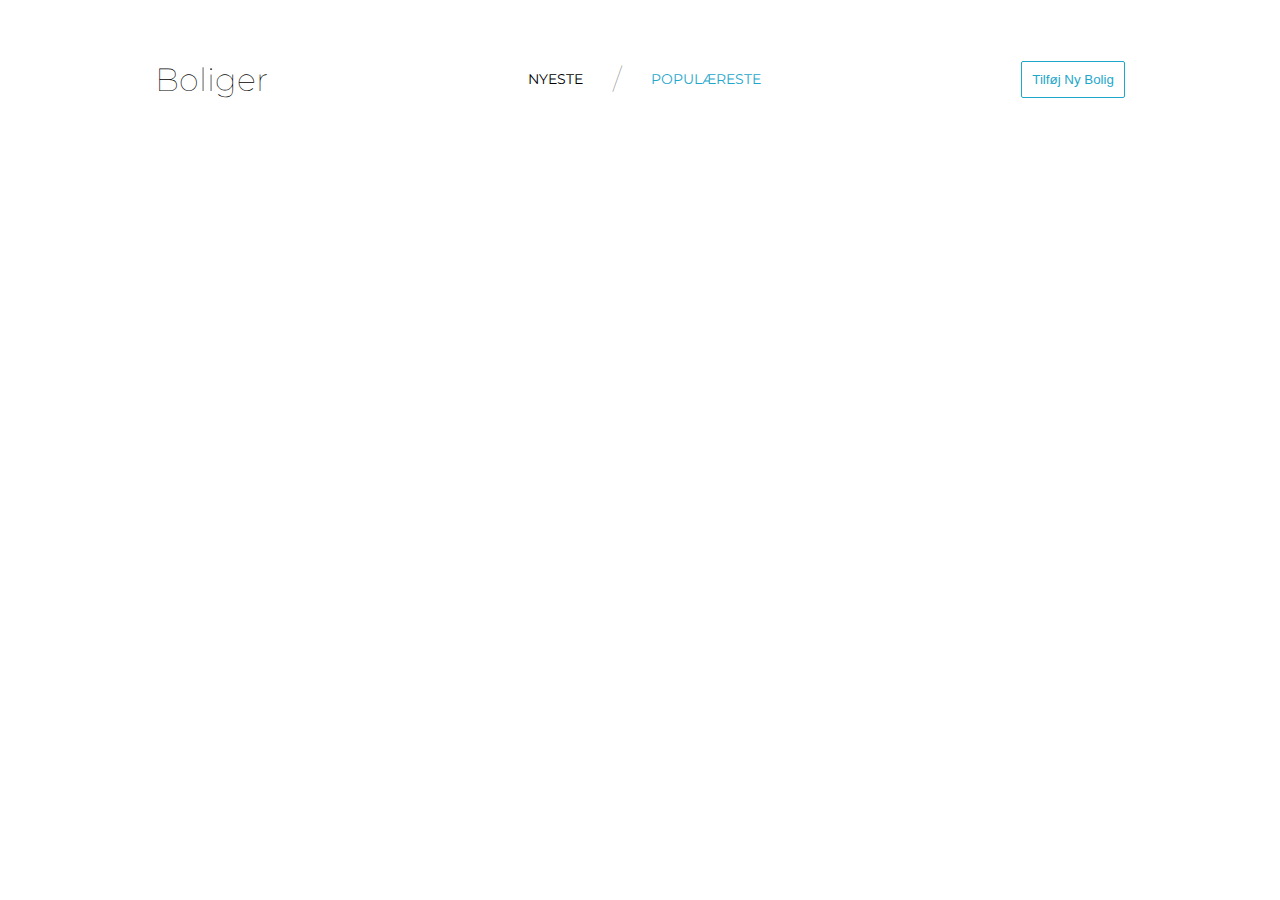
==== index.html @ 61c385f7 "initial commit" ====
<!DOCTYPE html>
<html lang="en">
<head>
    <meta charset="UTF-8">
    <title>Fetching Assignment</title>
    <link rel="stylesheet" href="style.css">
</head>

<body>
    <header>
        <h1>Boliger</h1>
        <nav>
            <a href="">nyeste</a>
            <span class="slash">/</span>
            <a href="">populæreste</a>
        </nav>
        <button>Tilføj Ny Bolig</button>
    </header>
    <main>

    </main>
    <template>
        <article class="post">
            <div class="imgbox">
                <img class="houseimg" src="" alt="">
                <div class="tools">
                    <img src="img/icon-1.svg" alt="">
                    <img src="img/icon-2.svg" alt="">
                    <img src="img/icon-3.svg" alt="">
                </div>
            </div>
            <div class="box">
                <h2></h2>
                <div class="description">
                </div>
                <ul>
                    <li><span class="bed"></span><br>Senge</li>
                    <li><span class="bath"></span><br>Badeværelser</li>
                    <li><span class="sqm"></span><span> m<sup>2</sup></span><br>Kvadratmeter </li>
                </ul>
                <button>Se Bolig</button>
            </div>
        </article>
    </template>

    <script src="main.js"></script>

</body></html>
---- style.css ----
@import url('https://fonts.googleapis.com/css2?family=Montserrat&display=swap');

* {
    padding: 0;
    margin: 0;
    box-sizing: border-box;
}

body {
    min-height: 100vh;
    font-family: Montserrat;
    padding: 20px;
}
/*header*/

header {
    display: flex;
    justify-content: space-around;
    align-items: center;
    flex-wrap: wrap;
    padding: 20px;
    margin-bottom: 40px;
}

header h1 {
    font-weight: 1;
}

header a {
    color: black;
    text-decoration: none;
    text-transform: uppercase;
    padding: 30px;
    font-size: 14px;
}

header a:hover, header a:nth-child(3), h1:hover {
    color: #1EA7CB;
    cursor: pointer;
}

header button {
    color: #1EA7CB;
    padding: 10px;
    border: 1px solid;
    border-radius: 2px;
    cursor: pointer;
    background: white;
}

/*main*/
main {
    display: grid;
    grid-template-columns: repeat( auto-fit, minmax(350px, 1fr) );
    grid-gap: 50px;
    width: 100%;
    max-width: 1200px;
    margin: 0 auto;
}

/*article card*/

article {
    height: 420px;
    text-align: center;
    position: relative;
    box-shadow: 5px -2px 33px -18px rgba(0,0,0,0.75);
}

article, .imgbox, .tools, .houseimg {
    border-top-left-radius: 4px;
    border-top-right-radius: 4px;
}

article, button {
    border-bottom-left-radius: 4px;
    border-bottom-right-radius: 4px;
}

article h2 {
    padding-top: 20px;
    padding-bottom: 40px;
}

article ul {
    display: -webkit-flex;
    justify-content: space-between;
    list-style: none;

    padding: 10px;
    padding-bottom: 0;
}

article button{
    width: 100%;
    border: none;
    color: white;
    padding: 14px;
    background: #1EA7CB;
    position: absolute;
    bottom: 0;
    left: 0;
    cursor: pointer;
}

ul li, .slash {

    font-weight: 1;
    color:gray;
}

nav {
    display: flex;
    align-items: center;
}

ul li span {

    font-weight: 500;
    font-size: 1.2rem;
    color: black;
}

.slash {
    font-size: 28px;
}

.houseimg {
    height: 100%;
    width: 100%;
    object-fit: cover;
}

.imgbox {
    position: relative;
    background: lightblue;
    height: 200px;
}

/*tools hover box*/

.tools {
    position: absolute;
    height: 100%;
    width: 100%;
    top: 0;
    left: 0;
    z-index: 2;
    opacity: 0;
    transition: 1s;
    display: flex;
    align-items: center;
    justify-content: space-around;
}

.imgbox:hover .tools {
    background: rgb(0,0,0,.7);
    opacity: 1;
    transition: 1s;
}

.tools img:hover {
    cursor: pointer;
    transform: scale(1.1);
}
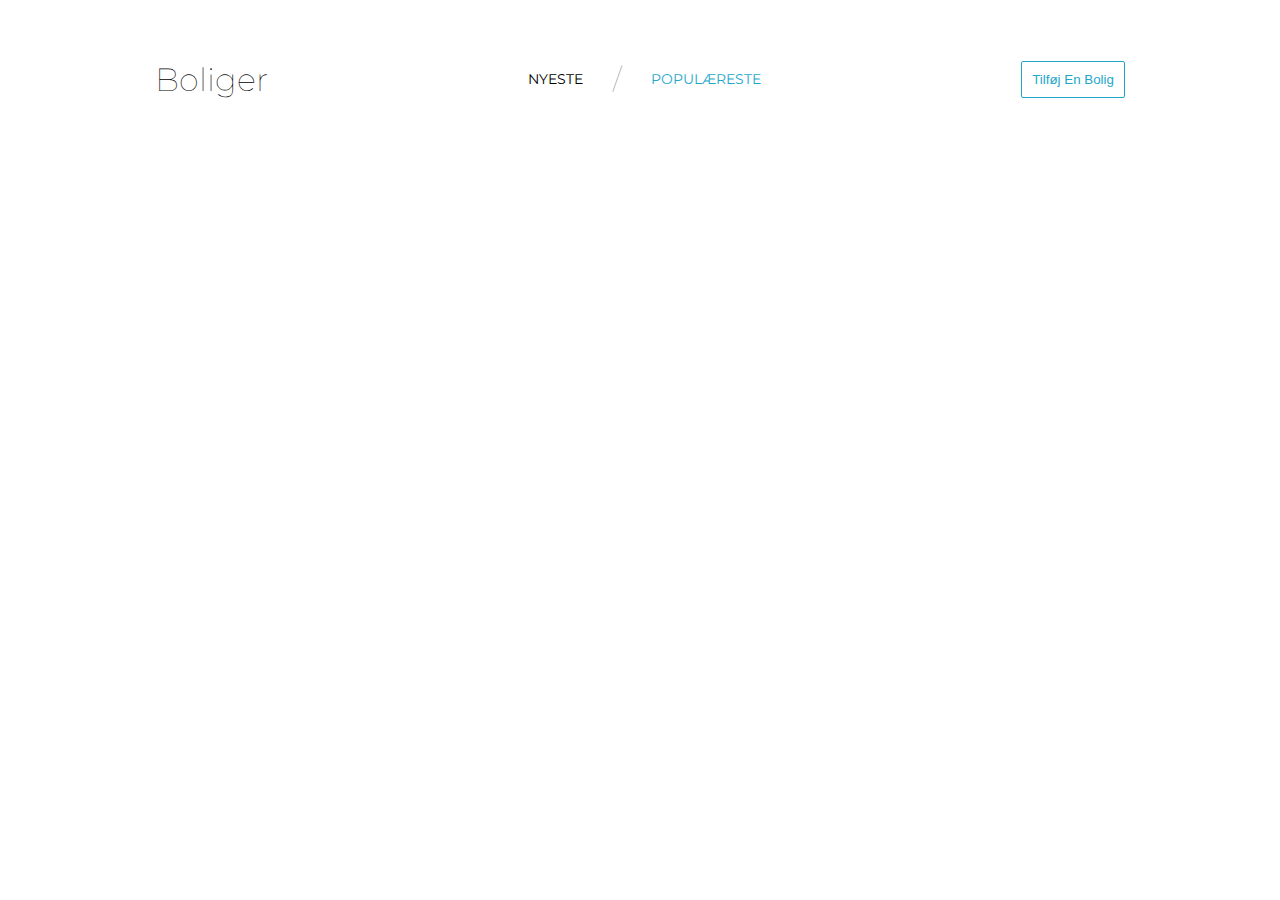
==== commit 0f4beb71: "commit" ====
--- a/index.html
+++ b/index.html
@@ -14,7 +14,7 @@
             <span class="slash">/</span>
             <a href="">populæreste</a>
         </nav>
-        <button>Tilføj Ny Bolig</button>
+        <button>Tilføj En Bolig</button>
     </header>
     <main>
 
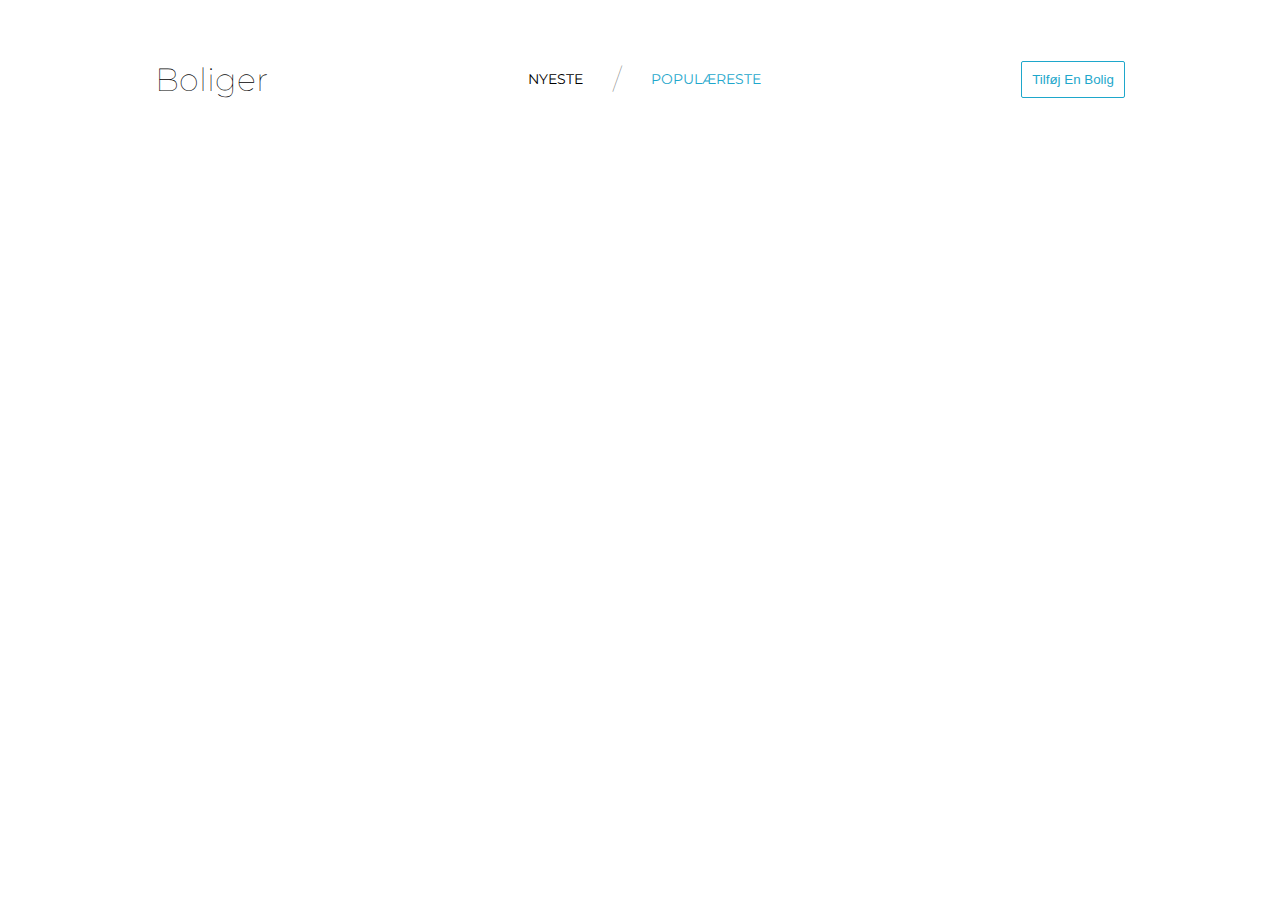
==== commit 7c6573f3: "commit" ====
--- a/index.html
+++ b/index.html
@@ -2,6 +2,7 @@
 <html lang="en">
 <head>
     <meta charset="UTF-8">
+    <meta http-equiv="Content-Security-Policy" content="upgrade-insecure-requests">
     <title>Fetching Assignment</title>
     <link rel="stylesheet" href="style.css">
 </head>
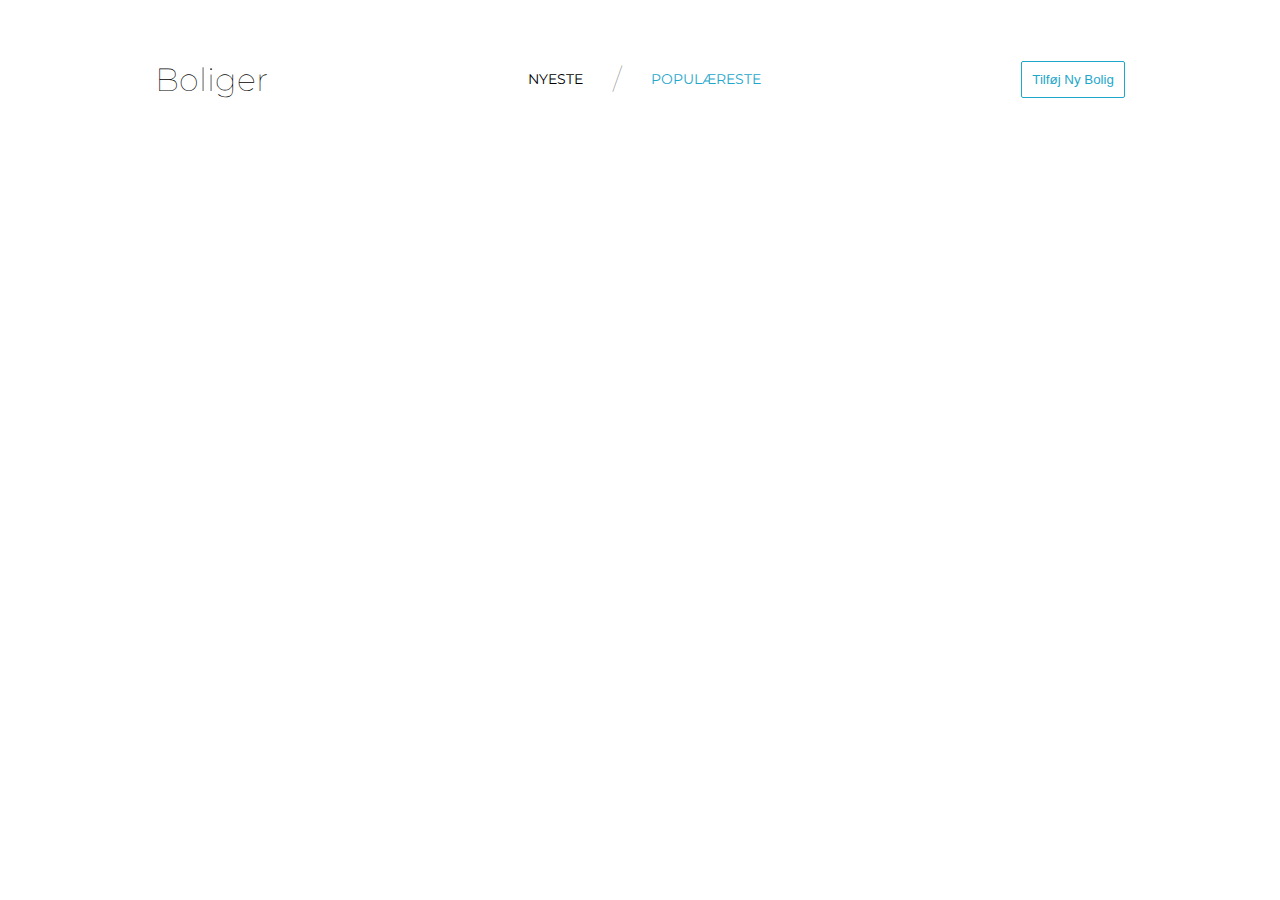
==== commit d3e69894: "commit" ====
--- a/index.html
+++ b/index.html
@@ -15,7 +15,7 @@
             <span class="slash">/</span>
             <a href="">populæreste</a>
         </nav>
-        <button>Tilføj En Bolig</button>
+        <button>Tilføj Ny Bolig</button>
     </header>
     <main>
 
